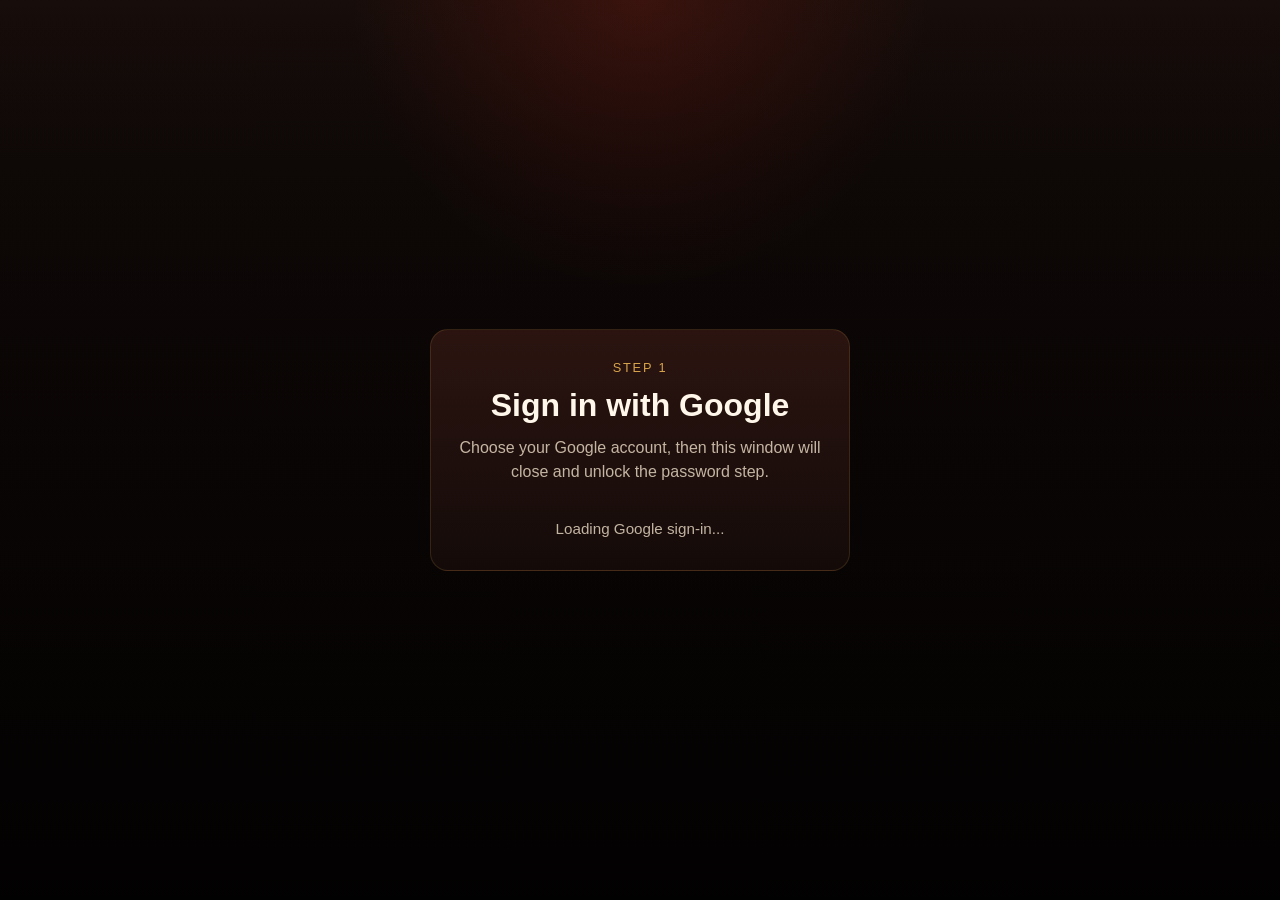
==== auth-bridge.html @ 46dd2f04 "Use popup bridge for Google sign-in" ====
<!doctype html>
<html lang="en">
  <head>
    <meta charset="UTF-8" />
    <meta name="viewport" content="width=device-width, initial-scale=1.0" />
    <title>Google Sign-In</title>
    <script src="https://accounts.google.com/gsi/client" async defer></script>
    <style>
      :root {
        color-scheme: dark;
        --bg: #120b09;
        --panel: #241512;
        --line: rgba(255, 221, 168, 0.12);
        --text: #fff7ea;
        --muted: rgba(255, 239, 216, 0.74);
        --gold: #d7a44c;
      }

      * {
        box-sizing: border-box;
      }

      body {
        margin: 0;
        min-height: 100vh;
        display: grid;
        place-items: center;
        font-family: Arial, sans-serif;
        color: var(--text);
        background:
          linear-gradient(180deg, rgba(10, 4, 2, 0.18), rgba(0, 0, 0, 0.86)),
          radial-gradient(circle at top, rgba(152, 36, 24, 0.34), transparent 26%),
          linear-gradient(180deg, #1a0f0c 0%, #120b09 18%, #100807 100%);
      }

      .card {
        width: min(420px, calc(100% - 32px));
        padding: 28px;
        border-radius: 18px;
        background: linear-gradient(180deg, rgba(45, 21, 17, 0.96), rgba(20, 11, 9, 0.98));
        border: 1px solid rgba(215, 164, 76, 0.16);
        text-align: center;
      }

      .eyebrow {
        margin: 0 0 10px;
        color: var(--gold);
        letter-spacing: 0.14em;
        text-transform: uppercase;
        font-size: 0.8rem;
      }

      h1 {
        margin: 0 0 12px;
        font-size: 2rem;
      }

      p {
        margin: 0 0 20px;
        color: var(--muted);
        line-height: 1.5;
      }

      #googleButton {
        display: flex;
        justify-content: center;
      }

      #status {
        margin-top: 16px;
        min-height: 22px;
        color: var(--muted);
        font-size: 0.95rem;
      }
    </style>
  </head>
  <body>
    <main class="card">
      <p class="eyebrow">Step 1</p>
      <h1>Sign in with Google</h1>
      <p>Choose your Google account, then this window will close and unlock the password step.</p>
      <div id="googleButton"></div>
      <div id="status">Loading Google sign-in...</div>
    </main>
    <script>
      const DEFAULT_CLIENT_ID = "419869093852-vhu7cc7rkjpcfpgvjkt6iehl0qdaosrt.apps.googleusercontent.com";
      const params = new URLSearchParams(window.location.search);
      const clientId = params.get("client_id") || DEFAULT_CLIENT_ID;
      const statusEl = document.getElementById("status");

      function sendCredential(credential) {
        if (!credential) {
          statusEl.textContent = "Google sign-in did not return a credential.";
          return;
        }
        try {
          window.opener?.postMessage(
            {
              type: "basement-google-credential",
              credential,
            },
            "*"
          );
          statusEl.textContent = "Signed in. Returning to the app...";
          window.setTimeout(() => window.close(), 300);
        } catch (error) {
          statusEl.textContent = error?.message || "Could not return to the app.";
        }
      }

      function renderGoogleButton() {
        if (!window.google?.accounts?.id) {
          window.setTimeout(renderGoogleButton, 250);
          return;
        }
        window.google.accounts.id.initialize({
          client_id: clientId,
          callback: ({ credential }) => sendCredential(credential),
          auto_select: false,
          cancel_on_tap_outside: true,
        });
        window.google.accounts.id.renderButton(document.getElementById("googleButton"), {
          theme: "outline",
          size: "large",
          text: "signin_with",
          shape: "rectangular",
          width: 280,
        });
        statusEl.textContent = "Ready.";
      }

      renderGoogleButton();
    </script>
  </body>
</html>
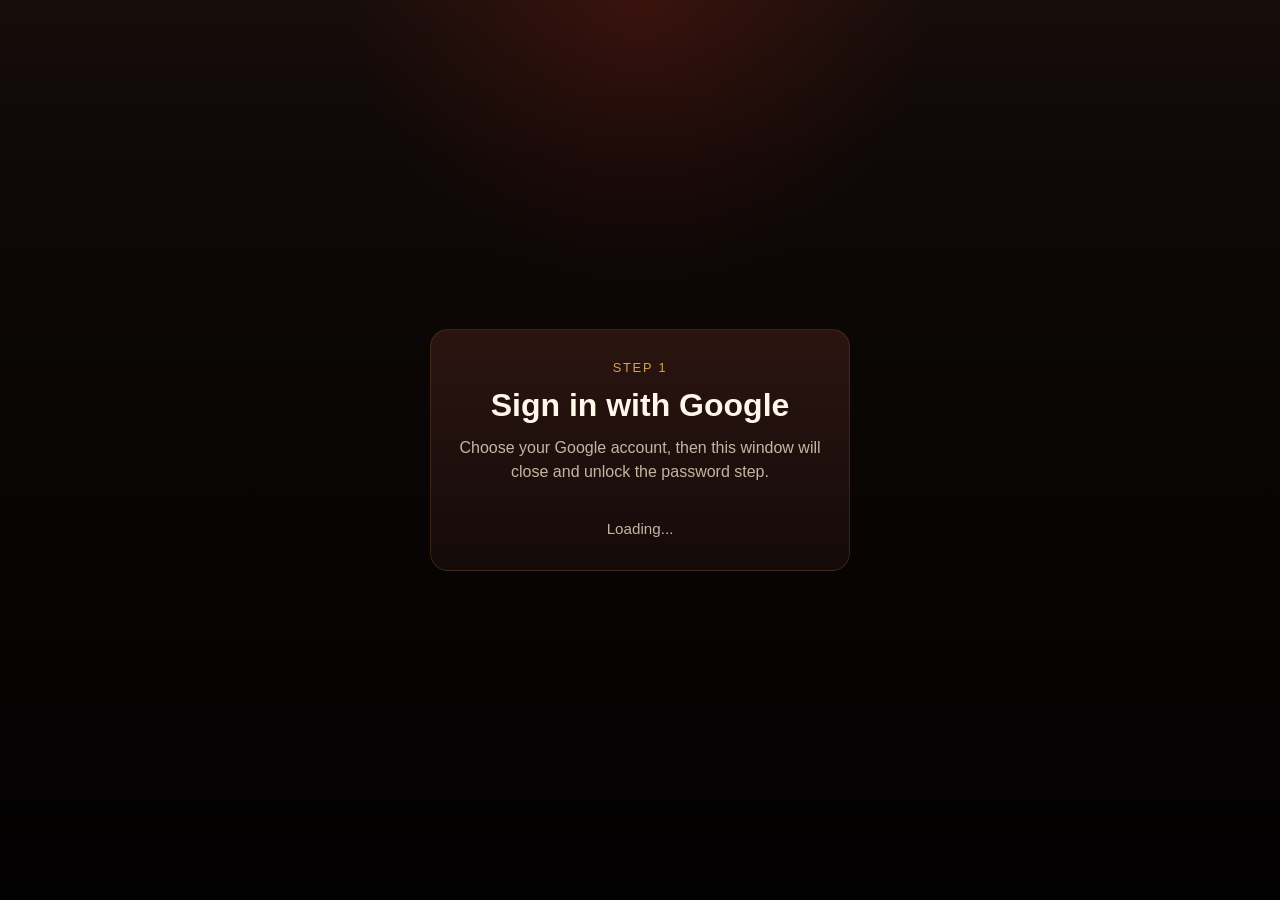
==== commit 2b30b422: "Replace custom Google button with real Google button via iframe - auth-bridge.html now detects ifram" ====
--- a/auth-bridge.html
+++ b/auth-bridge.html
@@ -10,16 +10,13 @@
         color-scheme: dark;
         --bg: #120b09;
         --panel: #241512;
-        --line: rgba(255, 221, 168, 0.12);
         --text: #fff7ea;
         --muted: rgba(255, 239, 216, 0.74);
         --gold: #d7a44c;
       }
+      * { box-sizing: border-box; }
 
-      * {
-        box-sizing: border-box;
-      }
-
+      /* ── Popup mode (default) ── */
       body {
         margin: 0;
         min-height: 100vh;
@@ -32,7 +29,6 @@
           radial-gradient(circle at top, rgba(152, 36, 24, 0.34), transparent 26%),
           linear-gradient(180deg, #1a0f0c 0%, #120b09 18%, #100807 100%);
       }
-
       .card {
         width: min(420px, calc(100% - 32px));
         padding: 28px;
@@ -41,7 +37,6 @@
         border: 1px solid rgba(215, 164, 76, 0.16);
         text-align: center;
       }
-
       .eyebrow {
         margin: 0 0 10px;
         color: var(--gold);
@@ -49,28 +44,35 @@
         text-transform: uppercase;
         font-size: 0.8rem;
       }
+      h1 { margin: 0 0 12px; font-size: 2rem; }
+      p { margin: 0 0 20px; color: var(--muted); line-height: 1.5; }
+      #googleButton { display: flex; justify-content: center; }
+      #status { margin-top: 16px; min-height: 22px; color: var(--muted); font-size: 0.95rem; }
 
-      h1 {
-        margin: 0 0 12px;
-        font-size: 2rem;
+      /* ── Iframe mode ── */
+      body.iframe-mode {
+        background: transparent;
+        min-height: unset;
+        display: flex;
+        align-items: center;
+        justify-content: center;
+        padding: 4px 0;
       }
-
-      p {
-        margin: 0 0 20px;
-        color: var(--muted);
-        line-height: 1.5;
+      body.iframe-mode .card {
+        background: transparent;
+        border: none;
+        padding: 0;
+        width: auto;
+        border-radius: 0;
       }
-
-      #googleButton {
-        display: flex;
-        justify-content: center;
-      }
-
-      #status {
-        margin-top: 16px;
-        min-height: 22px;
-        color: var(--muted);
-        font-size: 0.95rem;
+      body.iframe-mode h1,
+      body.iframe-mode p,
+      body.iframe-mode .eyebrow { display: none; }
+      body.iframe-mode #status {
+        margin-top: 8px;
+        font-size: 0.8rem;
+        text-align: center;
+        color: rgba(255,239,216,0.5);
       }
     </style>
   </head>
@@ -80,7 +82,7 @@
       <h1>Sign in with Google</h1>
       <p>Choose your Google account, then this window will close and unlock the password step.</p>
       <div id="googleButton"></div>
-      <div id="status">Loading Google sign-in...</div>
+      <div id="status">Loading...</div>
     </main>
     <script>
       const DEFAULT_CLIENT_ID = "419869093852-vhu7cc7rkjpcfpgvjkt6iehl0qdaosrt.apps.googleusercontent.com";
@@ -88,21 +90,27 @@
       const clientId = params.get("client_id") || DEFAULT_CLIENT_ID;
       const statusEl = document.getElementById("status");
 
+      // Detect whether we're embedded as an iframe or opened as a popup
+      const isIframe = window.self !== window.top;
+      if (isIframe) document.body.classList.add("iframe-mode");
+
       function sendCredential(credential) {
         if (!credential) {
-          statusEl.textContent = "Google sign-in did not return a credential.";
+          statusEl.textContent = "Sign-in did not return a credential.";
           return;
         }
+        const message = { type: "basement-google-credential", credential };
         try {
-          window.opener?.postMessage(
-            {
-              type: "basement-google-credential",
-              credential,
-            },
-            "*"
-          );
-          statusEl.textContent = "Signed in. Returning to the app...";
-          window.setTimeout(() => window.close(), 300);
+          if (isIframe) {
+            // Send to parent page (works from any origin including file://)
+            window.parent.postMessage(message, "*");
+            statusEl.textContent = "Signed in!";
+          } else {
+            // Send back to the popup opener
+            window.opener?.postMessage(message, "*");
+            statusEl.textContent = "Signed in. Returning to the app...";
+            window.setTimeout(() => window.close(), 300);
+          }
         } catch (error) {
           statusEl.textContent = error?.message || "Could not return to the app.";
         }
@@ -126,7 +134,7 @@
           shape: "rectangular",
           width: 280,
         });
-        statusEl.textContent = "Ready.";
+        statusEl.textContent = isIframe ? "" : "Ready.";
       }
 
       renderGoogleButton();
